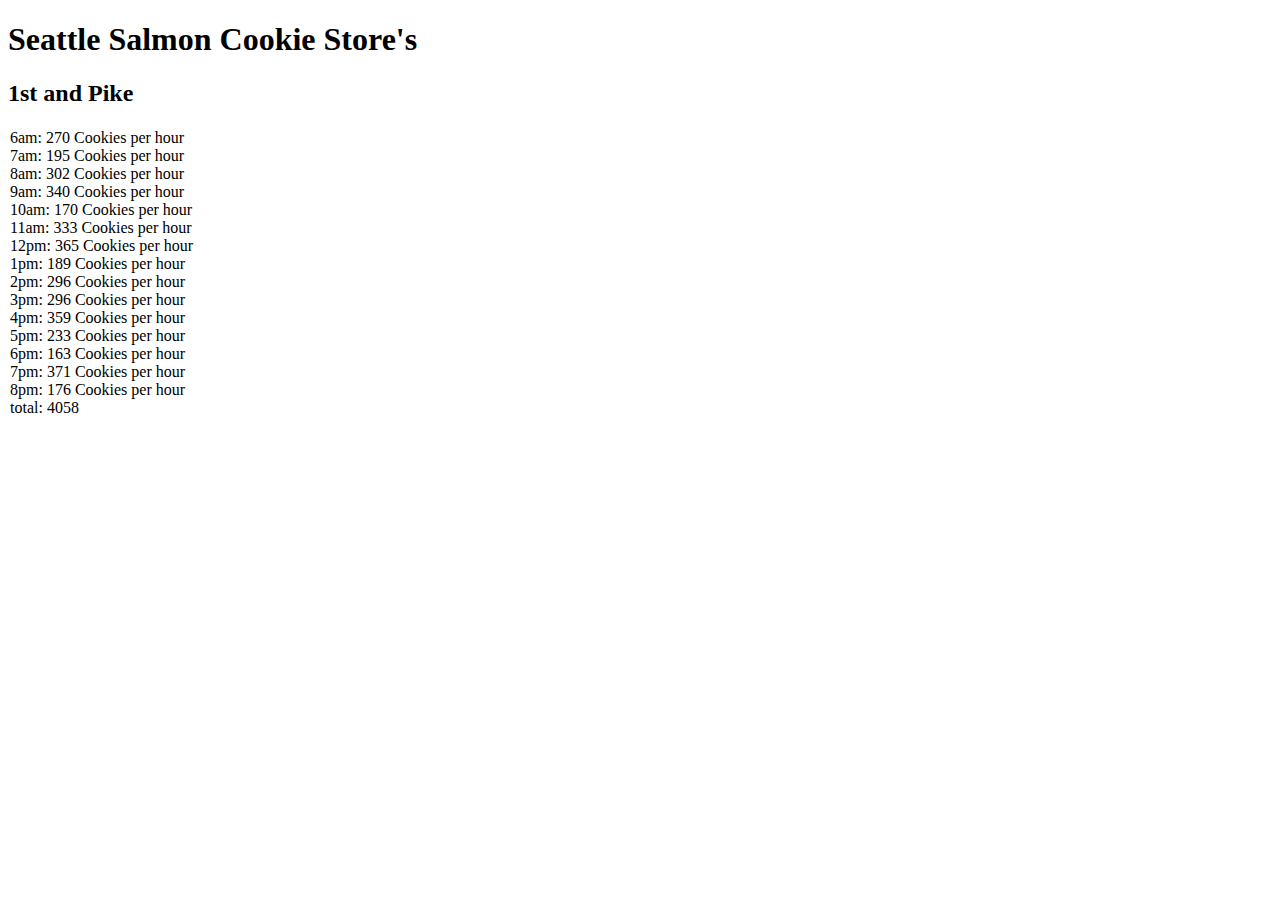
==== sales.html @ 86fb1b5f "Got it in Constructor Notation but still in list" ====
<!DOCTYPE html>
<html>
  <head>
    <meta charset="utf-8">
    <title>Cookie Stand</title>

  </head>
  <body>
    <h1>Seattle Salmon Cookie Store's</h1>

    <h2>1st and Pike</h2>
    <table id = "stores"></table>
<!--
    <h2>SeaTac Aiport</h2>
    <ul id = "seatac"></ul>

    <h2>Seattle Center</h2>
    <ul id = "seattle"></ul>

    <h2>Capitol Hill</h2>
    <ul id = "capitol"></ul>

    <h2>Alki</h2>
    <ul id = "alki"></ul> -->

    <script src = "app.js"></script>

  </body>
</html>
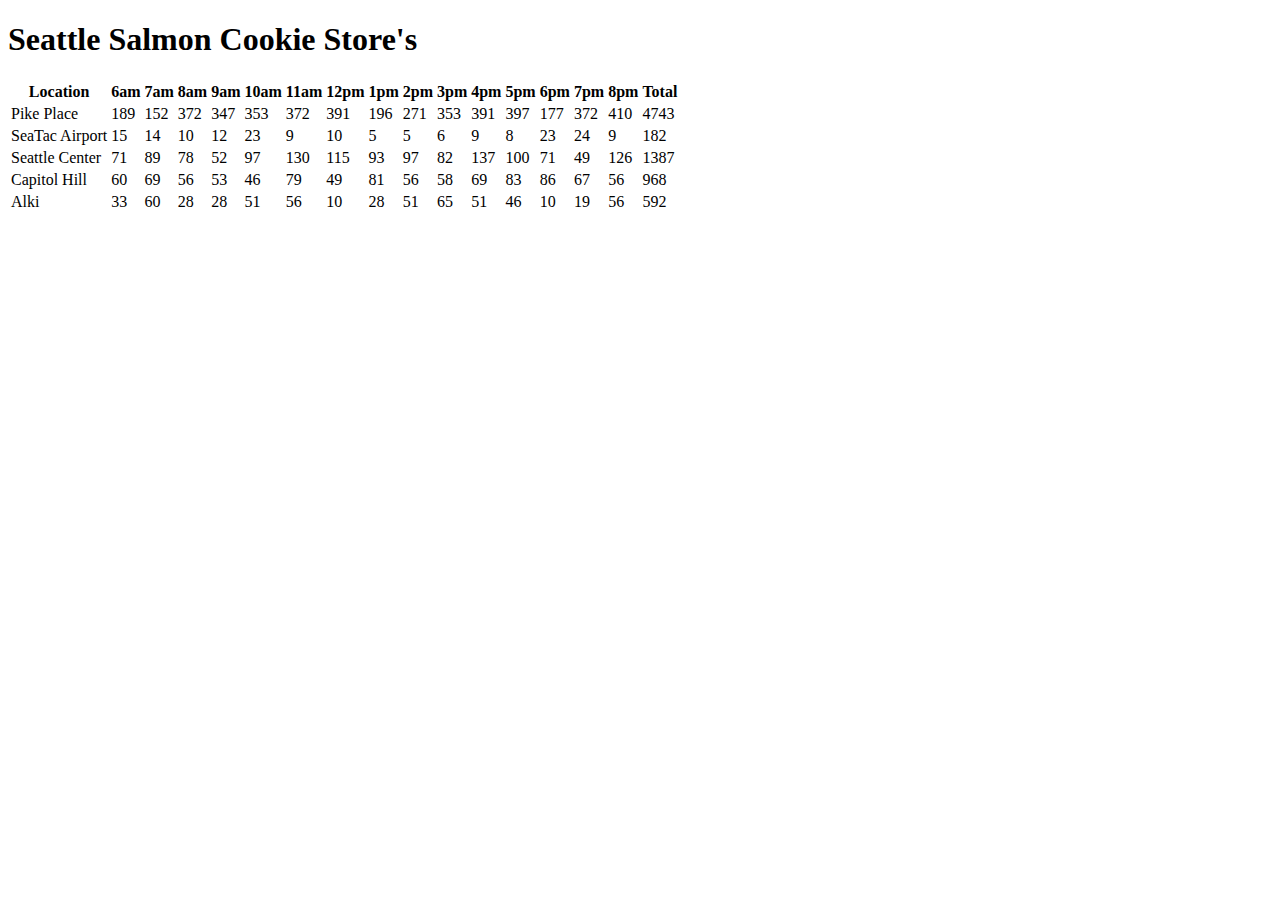
==== commit 6ffdc9eb: "A working table in Constructor format" ====
--- a/sales.html
+++ b/sales.html
@@ -7,10 +7,10 @@
   </head>
   <body>
     <h1>Seattle Salmon Cookie Store's</h1>
+<!--
+    <h2>1st and Pike</h2>
+    <ul id = "pike"></ul>
 
-    <h2>1st and Pike</h2>
-    <table id = "stores"></table>
-<!--
     <h2>SeaTac Aiport</h2>
     <ul id = "seatac"></ul>
 
@@ -23,6 +23,8 @@
     <h2>Alki</h2>
     <ul id = "alki"></ul> -->
 
+    <table id = "stores"></table>
+
     <script src = "app.js"></script>
 
   </body>
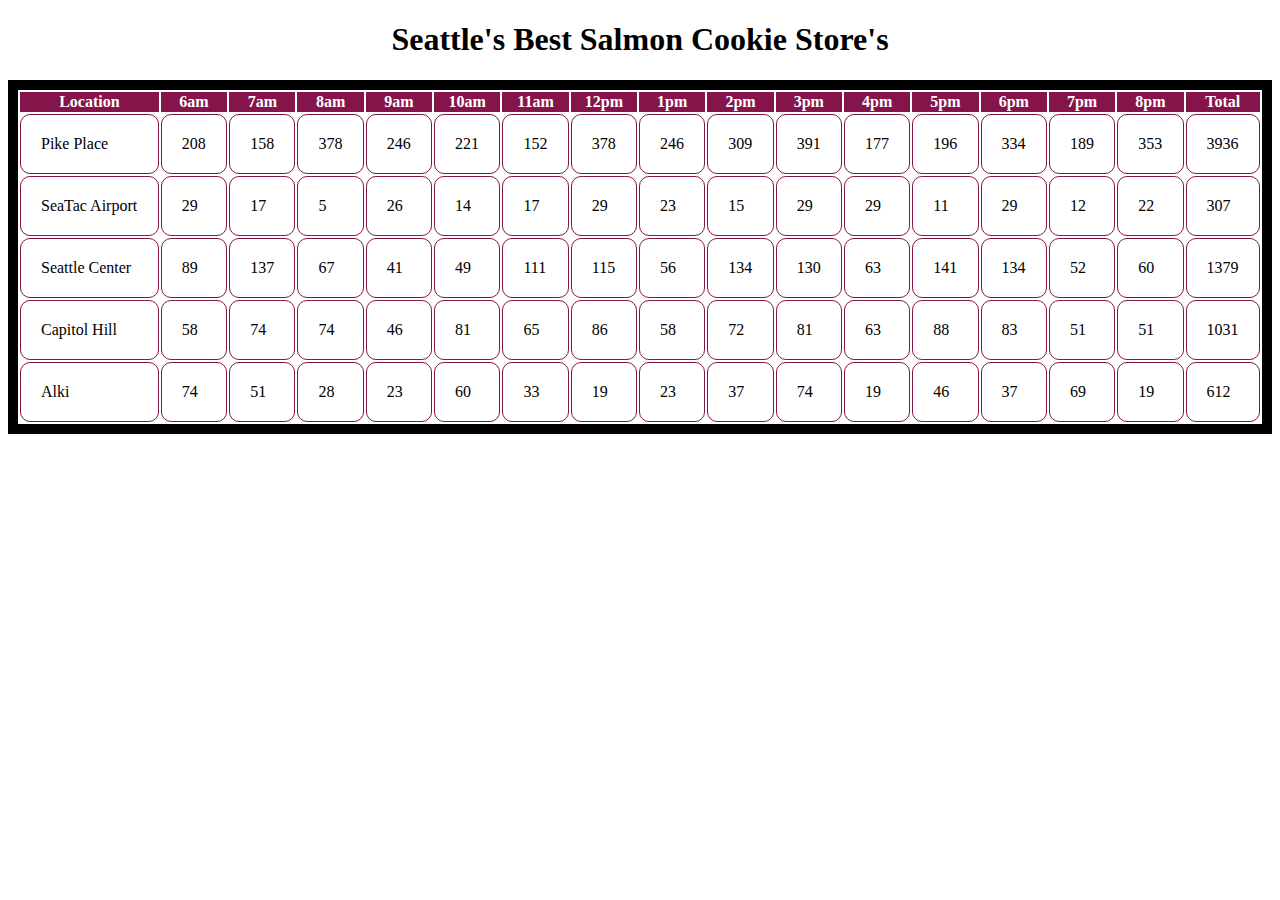
==== commit 2de8caba: "Cleaned up JS and added CSS" ====
--- a/sales.html
+++ b/sales.html
@@ -3,25 +3,10 @@
   <head>
     <meta charset="utf-8">
     <title>Cookie Stand</title>
-
+    <link rel="stylesheet" type="text/css" href="style.css" />
   </head>
   <body>
-    <h1>Seattle Salmon Cookie Store's</h1>
-<!--
-    <h2>1st and Pike</h2>
-    <ul id = "pike"></ul>
-
-    <h2>SeaTac Aiport</h2>
-    <ul id = "seatac"></ul>
-
-    <h2>Seattle Center</h2>
-    <ul id = "seattle"></ul>
-
-    <h2>Capitol Hill</h2>
-    <ul id = "capitol"></ul>
-
-    <h2>Alki</h2>
-    <ul id = "alki"></ul> -->
+    <h1>Seattle's Best Salmon Cookie Store's</h1>
 
     <table id = "stores"></table>
 
--- a/style.css
+++ b/style.css
@@ -0,0 +1,23 @@
+* {
+  font-family: cursive;
+}
+
+table {
+	border: 10px solid black;
+  width: 100%;
+}
+
+td {
+	padding: 20px;
+	border-radius: 10px;
+  border: 1px solid #85144b;
+}
+
+th {
+	background-color: #85144b;
+	color: white;
+}
+
+h1 {
+  text-align: center;
+}
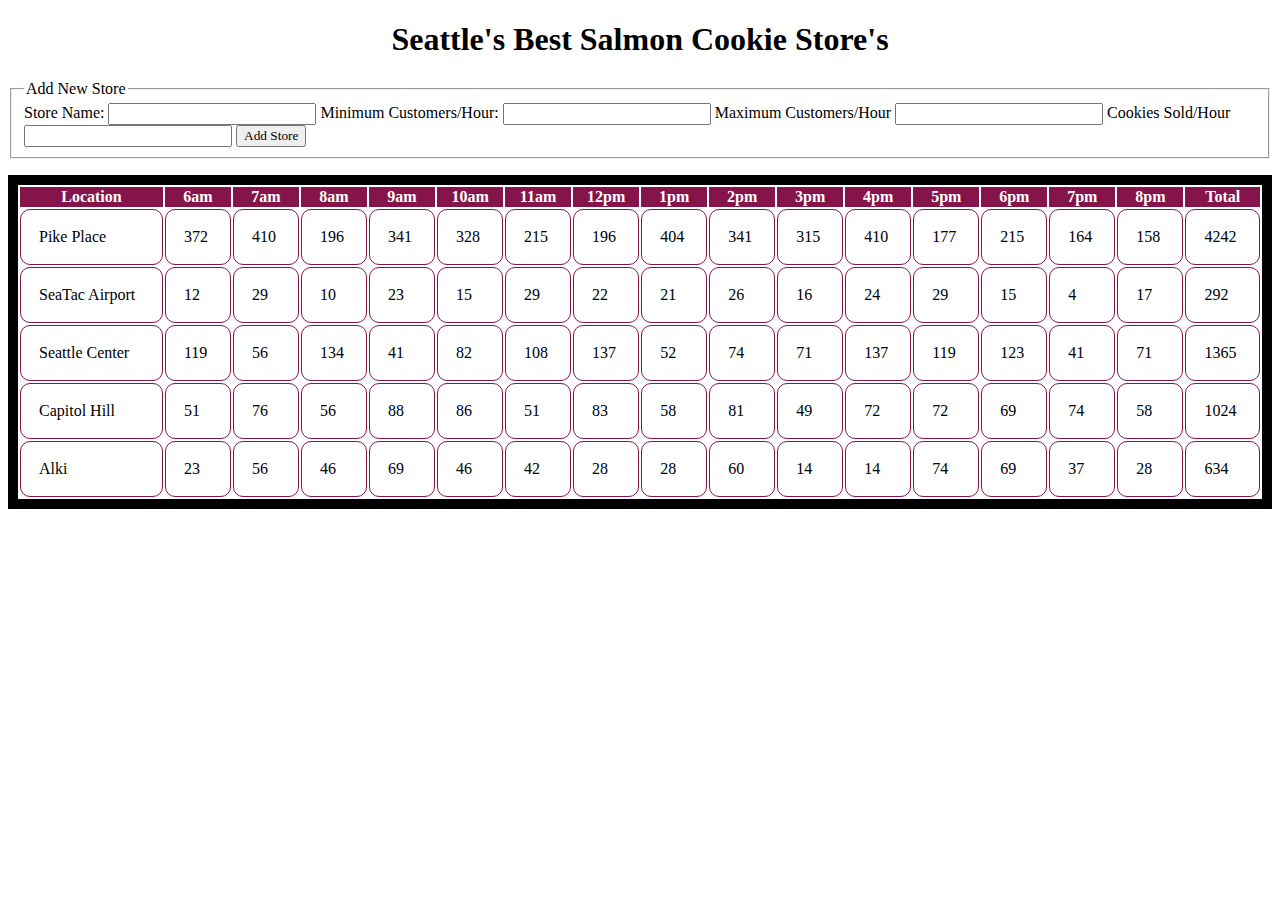
==== commit aef08097: "Working Form" ====
--- a/sales.html
+++ b/sales.html
@@ -8,8 +8,30 @@
   <body>
     <h1>Seattle's Best Salmon Cookie Store's</h1>
 
+    <form id="store-form">
+    <fieldset>
+      <legend>Add New Store</legend>
+
+      <label for="name">Store Name:</label>
+      <input name="name" type="text" size="25" />
+
+      <label for="minCust">Minimum Customers/Hour:</label>
+      <input name="minCust" type="text" size="25" />
+
+      <label for="maxCust">Maximum Customers/Hour</label>
+      <input name="maxCust" type="text" size="25" />
+
+      <label for="avgCook">Cookies Sold/Hour</label>
+      <input name="avgCook" type="text" size="25" />
+      <button type="submit">Add Store</button>
+
+    </fieldset>
+  </form>
+
+  <ul id="store-list"></ul>
+
+
     <table id = "stores"></table>
-
     <script src = "app.js"></script>
 
   </body>
--- a/style.css
+++ b/style.css
@@ -8,7 +8,7 @@
 }
 
 td {
-	padding: 20px;
+	padding: 18px;
 	border-radius: 10px;
   border: 1px solid #85144b;
 }
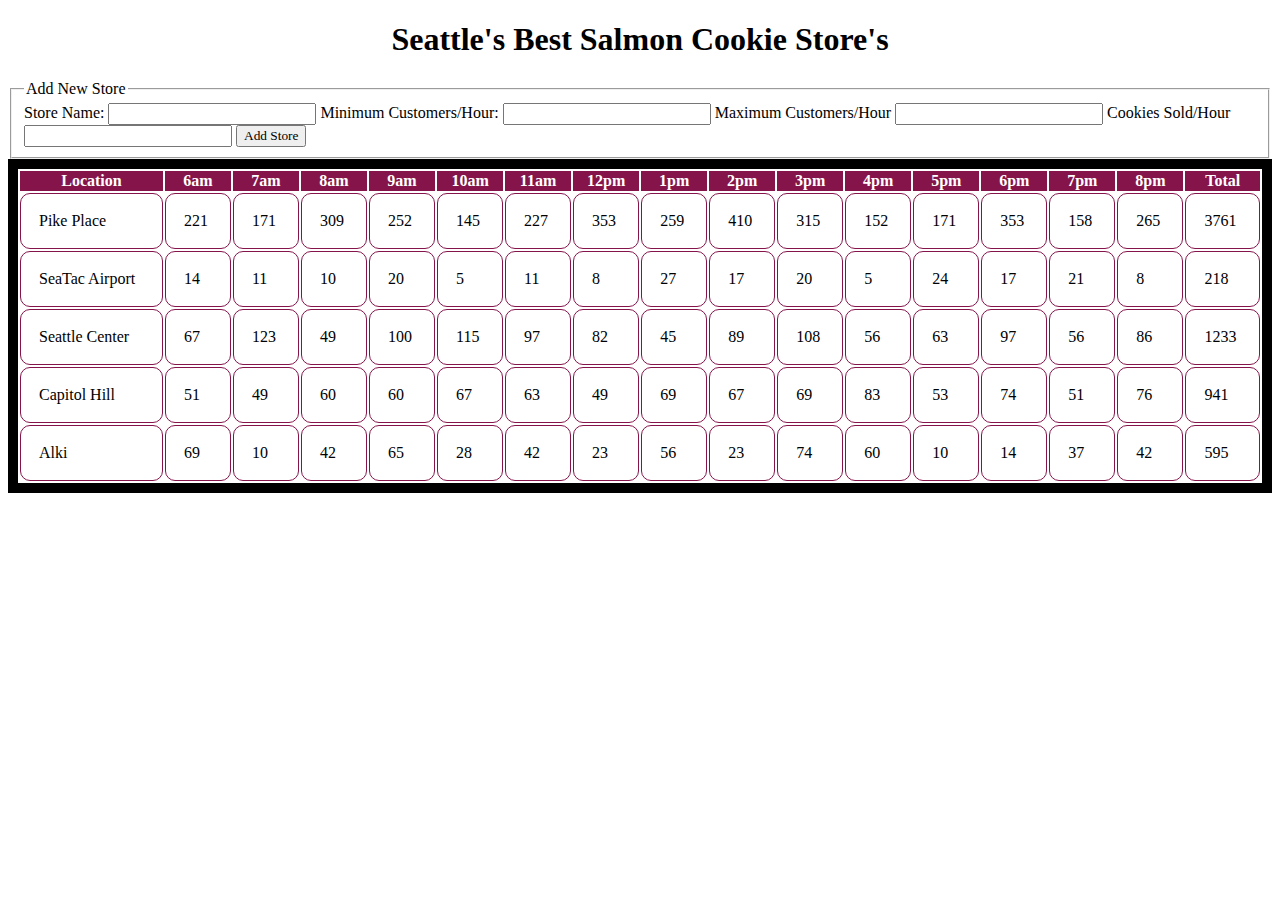
==== commit 0afea0df: "Cleaned up working version" ====
--- a/sales.html
+++ b/sales.html
@@ -12,24 +12,21 @@
     <fieldset>
       <legend>Add New Store</legend>
 
-      <label for="name">Store Name:</label>
-      <input name="name" type="text" size="25" />
+      <label for="storeName">Store Name:</label>
+      <input name="storeName" type="text" size="25" />
 
-      <label for="minCust">Minimum Customers/Hour:</label>
-      <input name="minCust" type="text" size="25" />
+      <label for="minCustomers">Minimum Customers/Hour:</label>
+      <input name="minCustomers" type="text" size="25" />
 
-      <label for="maxCust">Maximum Customers/Hour</label>
-      <input name="maxCust" type="text" size="25" />
+      <label for="maxCustomers">Maximum Customers/Hour</label>
+      <input name="maxCustomers" type="text" size="25" />
 
-      <label for="avgCook">Cookies Sold/Hour</label>
-      <input name="avgCook" type="text" size="25" />
+      <label for="avgCookies">Cookies Sold/Hour</label>
+      <input name="avgCookies" type="text" size="25" />
       <button type="submit">Add Store</button>
 
     </fieldset>
   </form>
-
-  <ul id="store-list"></ul>
-
 
     <table id = "stores"></table>
     <script src = "app.js"></script>
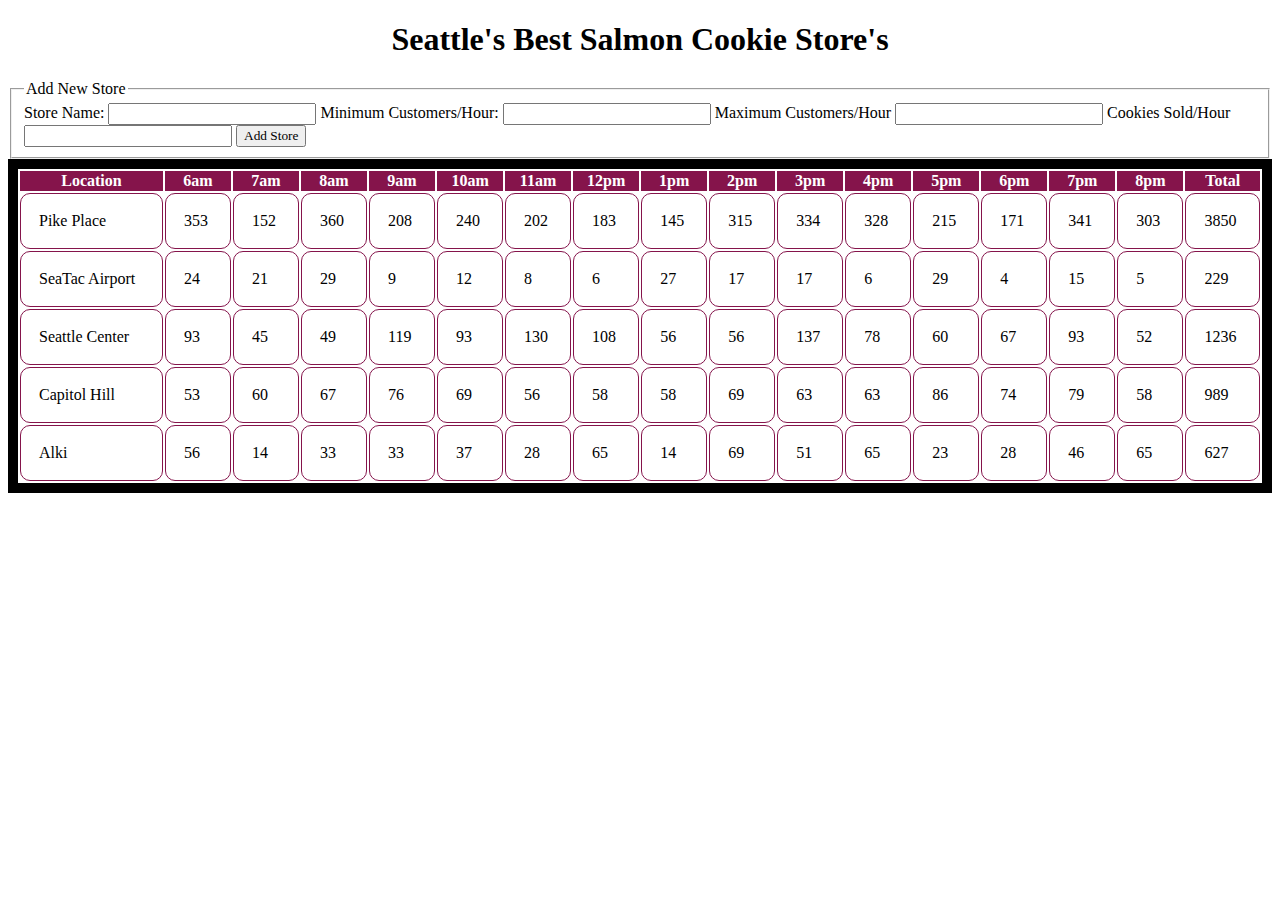
==== commit e5fa658e: "Push thursday set up before I break all code" ====
--- a/sales.html
+++ b/sales.html
@@ -3,7 +3,7 @@
   <head>
     <meta charset="utf-8">
     <title>Cookie Stand</title>
-    <link rel="stylesheet" type="text/css" href="style.css" />
+    <link rel="stylesheet" type="text/css" href="css/style.css" />
   </head>
   <body>
     <h1>Seattle's Best Salmon Cookie Store's</h1>
@@ -28,8 +28,8 @@
     </fieldset>
   </form>
 
-    <table id = "stores"></table>
-    <script src = "app.js"></script>
+    <table id="stores"></table>
+    <script src="app.js"></script>
 
   </body>
 </html>
--- a/css/style.css
+++ b/css/style.css
@@ -0,0 +1,23 @@
+* {
+  font-family: cursive;
+}
+
+table {
+	border: 10px solid black;
+  width: 100%;
+}
+
+td {
+	padding: 18px;
+	border-radius: 10px;
+  border: 1px solid #85144b;
+}
+
+th {
+	background-color: #85144b;
+	color: white;
+}
+
+h1 {
+  text-align: center;
+}
